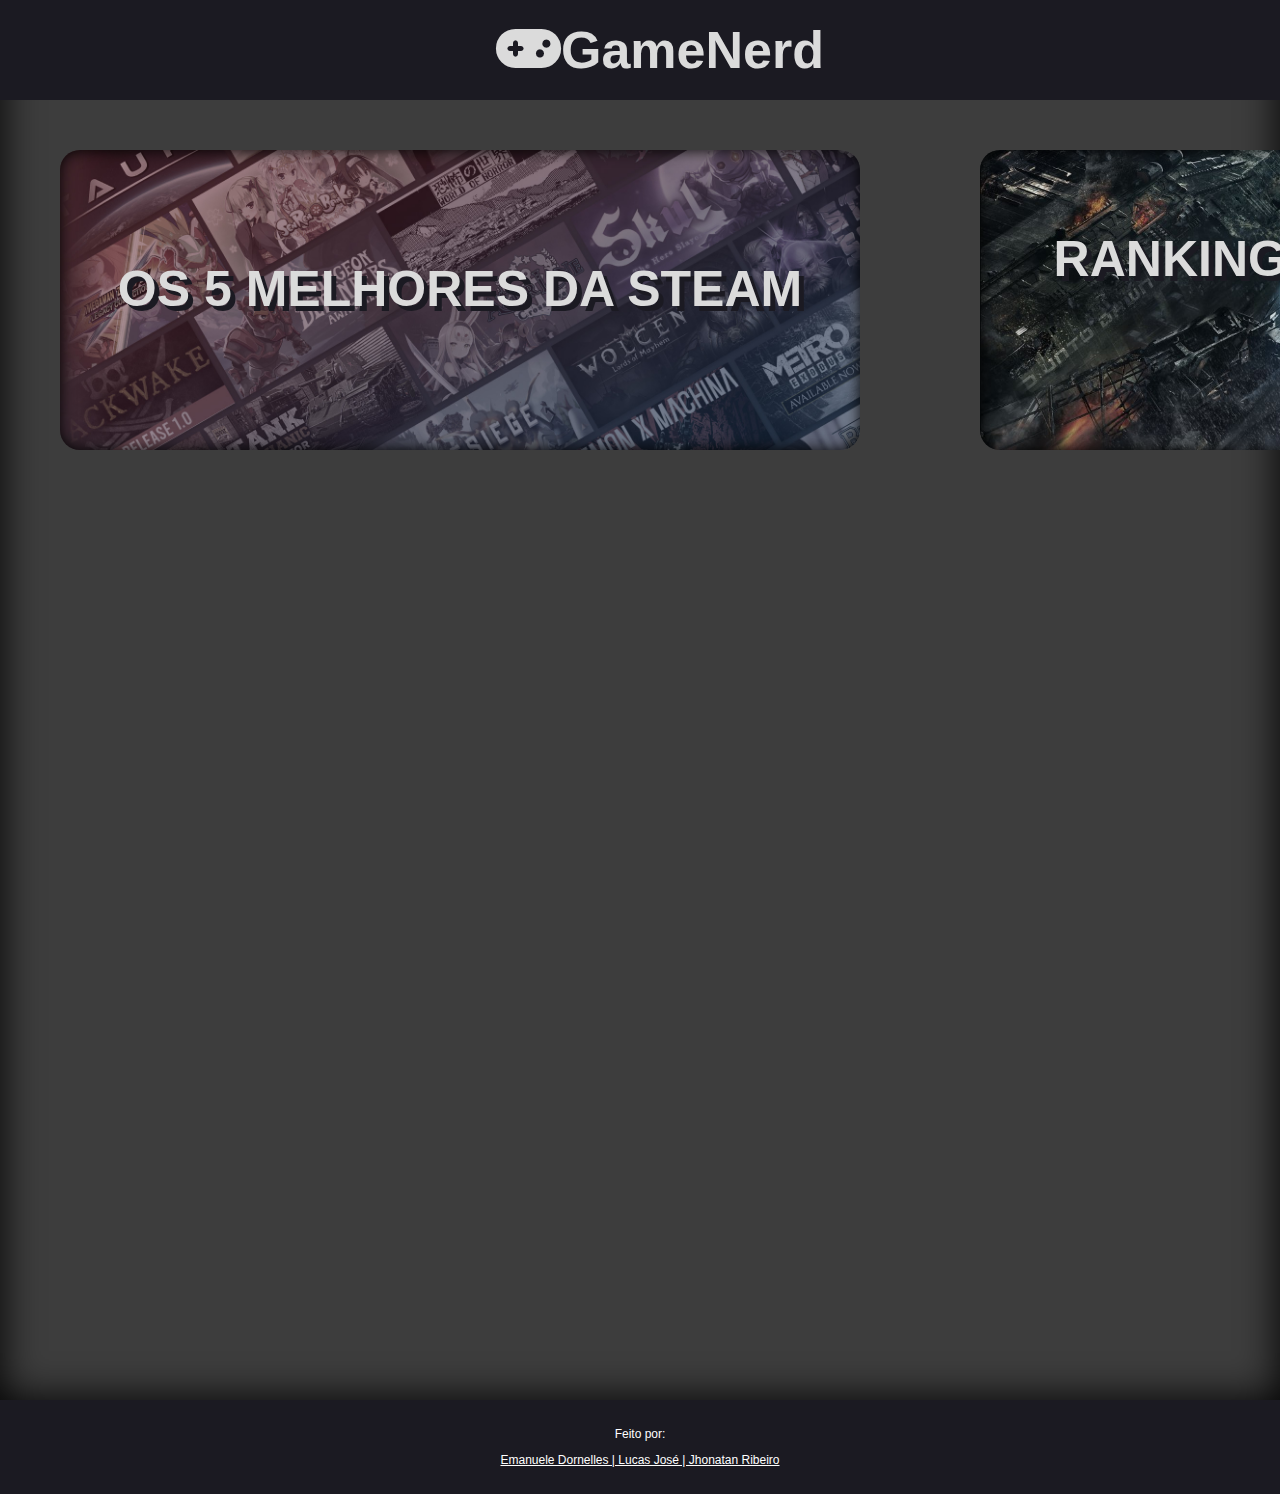
==== index.html @ 5c6a3a7e "chore: add gnome" ====
<!DOCTYPE html>
<html lang="en">

<head>
    <meta charset="UTF-8">
    <link rel="stylesheet" href="https://cdnjs.cloudflare.com/ajax/libs/font-awesome/6.2.0/css/all.css">
    </link>
    <meta name="viewport" content="width=device-width, initial-scale=1.0">
    <title>Gamenerd</title>
    <style>
        body {
            font-family: Arial, sans-serif;
            margin: 0;
            padding: 0;

        }

        html,
        body {
            max-width: 100%;
            overflow-x: hidden;
        }

        .haloselect {
            transition: 0.2s all ease-in-out;
        }

        .haloselect:hover {
            transform: scale(1.04);

        }

        .steamselect {
            transition: 0.2s all ease-in-out;
        }

        .steamselect:hover {
            transform: scale(1.04);

        }

        header {
            background-color: #1b1a22;
            color: #dbdbdb;
            text-align: center;
            height: 60px;
            padding: 20px;
            font-family: Impact, Haettenschweiler, 'Arial Narrow Bold', sans-serif;
            text-justify: auto;
            font-size: 26px;
            position: fixed;
            width: 100%;
            z-index: 1000;
        }


        .footer {
            background-color: #1b1a22;
            color: #fff;
            text-align: center;
            padding: 15px;
            text-justify: auto;
            font-size: 12px;
        }

        .background {
            padding-top: 100px;
            height: 1300px;
            background-color: #3d3d3d;
            box-shadow: inset 0 0 40px #000;
        }
    </style>
</head>
<header>

    <div class="home" style="width: fit-content; margin: 0 auto;">
        <a href="index.html" style="text-decoration: none;">
            <h1 style="margin: 0%; margin-right: 0px; color: #dbdbdb;"><i class="fa-solid fa-gamepad"
                    style="color: #dbdbdb;"></i>GameNerd</h1>
        </a>

    </div>

</header>

<body>
    <div class="background">
        <div style="display: flex;">
            <a href="steambest.html" style="text-decoration: none;">
                <div class="steamselect"
                    style="margin: 60px; margin-top: 50px; height: 300px; width: 800px;background-image: url(images/steam-background-home.jpg); background-size: cover; border-radius: 20px; box-shadow: inset 0 0 15px #000000;">
                    <h1
                        style="color:#dbdbdb; position: relative; padding: 50px; text-shadow: 5px  5px  #1b1a22; text-align: center; font-size: 50px; top: 20%;">
                        OS 5 MELHORES DA STEAM</h1>
                </div>
            </a>

            <a href="haloranking.html" style="text-decoration: none;">
                <div class="haloselect"
                    style="margin: 60px; margin-top: 50px; height: 300px; width: 800px;background-image: url(images/halo-background.jpg); background-size: cover; border-radius: 20px; box-shadow: inset 0 0 15px #000000;">
                    <h1
                        style="color:#dbdbdb; position: relative; padding: 50px; text-shadow: 5px  5px  #1b1a22; text-align: center; font-size: 50px; top: 10%;">
                        RANKING DOS MELHORES HALOS</h1>
                </div>
            </a>
        </div>

    </div>

</body>

<div class="footer">
    <p style="color: #fff;">Feito por:</p>
    <a href="https://www.youtube.com/watch?v=dQw4w9WgXcQ" target="_blank" style="text-decoration: underline #fff">
        <p style="color: #fff;">Emanuele Dornelles | Lucas José | Jhonatan Ribeiro</p>
    </a>
</div>
<!-- You got gnomed
⣿⣿⣿⣿⣿⠟⠉⠁⠄⠄⠄⠈⠙⠿⣿⣿⣿⣿⣿⣿⣿⣿⣿⣿
⣿⣿⣿⣿⠏⠄⠄⠄⠄⠄⠄⠄⠄⠄⠸⢿⣿⣿⣿⣿⣿⣿⣿⣿
⣿⣿⣿⣏⠄⡠⡤⡤⡤⡤⡤⡤⡠⡤⡤⣸⣿⣿⣿⣿⣿⣿⣿⣿
⣿⣿⣿⣗⢝⢮⢯⡺⣕⢡⡑⡕⡍⣘⢮⢿⣿⣿⣿⣿⣿⣿⣿⣿
⣿⣿⣿⣿⡧⣝⢮⡪⡪⡪⡎⡎⡮⡲⣱⣻⣿⣿⣿⣿⣿⣿⣿⣿
⣿⣿⣿⠟⠁⢸⡳⡽⣝⢝⢌⢣⢃⡯⣗⢿⣿⣿⣿⣿⣿⣿⣿⣿
⣿⠟⠁⠄⠄⠄⠹⡽⣺⢽⢽⢵⣻⢮⢯⠟⠿⠿⢿⣿⣿⣿⣿⣿
⡟⢀⠄⠄⠄⠄⠄⠙⠽⠽⡽⣽⣺⢽⠝⠄⠄⢰⢸⢝⠽⣙⢝⢿
⡄⢸⢹⢸⢱⢘⠄⠄⠄⠄⠄⠈⠄⠄⠄⣀⠄⠄⣵⣧⣫⣶⣜⣾
⣧⣬⣺⠸⡒⠬⡨⠄⠄⠄⠄⠄⠄⠄⣰⣿⣿⣿⣿⣿⣷⣽⣿⣿
⣿⣿⣿⣷⠡⠑⠂⠄⠄⠄⠄⠄⠄⠄⣿⣿⣿⣿⣿⣿⣿⣿⣿⣿
⣿⣿⣿⣿⣄⠠⢀⢀⢀⡀⡀⠠⢀⢲⣿⣿⣿⣿⣿⣿⣿⣿⣿⣿
⣿⣿⣿⣿⣿⢐⢀⠂⢄⠇⠠⠈⠄⣿⣿⣿⣿⣿⣿⣿⣿⣿⣿⣿
⣿⣿⣿⣿⣧⠄⠠⠈⢈⡄⠄⢁⢀⣾⣿⣿⣿⣿⣿⣿⣿⣿⣿⣿
⣿⣿⣿⣿⣿⡀⠠⠐⣼⠇⠄⡀⠸⣿⣿⣿⣿⣿⣿⣿⣿⣿⣿⣿
⣿⣿⣿⣿⣯⠄⠄⡀⠈⠂⣀⠄⢀⠄⠈⣿⣿⣿⣿⣿⣿⣿⣿⣿
⣿⣿⣿⣿⣿⣶⣄⣀⠐⢀⣸⣷⣶⣶⣶⣿⣿⣿⣿⣿⣿⣿⣿⣿
-->
</html>
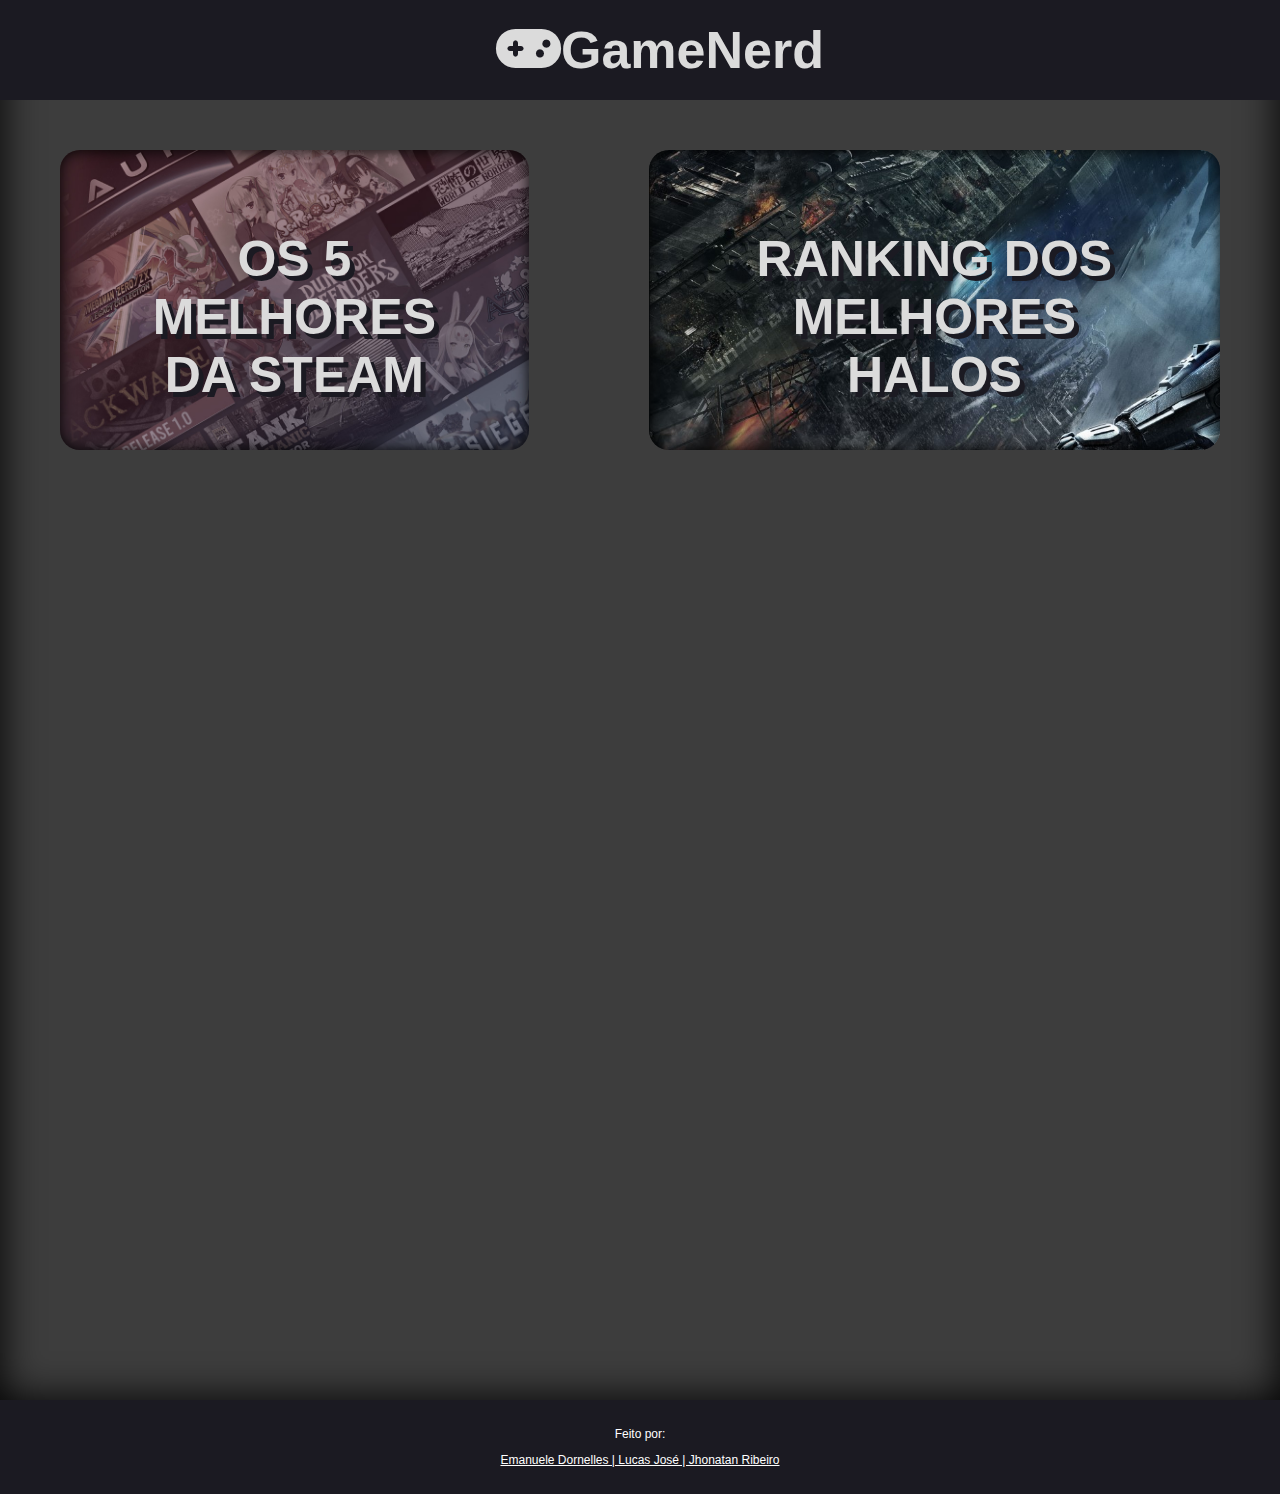
==== commit 37ea7f34: "fix: home responsivity" ====
--- a/index.html
+++ b/index.html
@@ -88,18 +88,18 @@
         <div style="display: flex;">
             <a href="steambest.html" style="text-decoration: none;">
                 <div class="steamselect"
-                    style="margin: 60px; margin-top: 50px; height: 300px; width: 800px;background-image: url(images/steam-background-home.jpg); background-size: cover; border-radius: 20px; box-shadow: inset 0 0 15px #000000;">
+                    style="margin: 60px; margin-top: 50px; height: 300px; width: fit-content; background-image: url(images/steam-background-home.jpg); background-size: cover; border-radius: 20px; box-shadow: inset 0 0 15px #000000;">
                     <h1
-                        style="color:#dbdbdb; position: relative; padding: 50px; text-shadow: 5px  5px  #1b1a22; text-align: center; font-size: 50px; top: 20%;">
+                        style="color:#dbdbdb; position: relative; padding: 50px; text-shadow: 5px  5px  #1b1a22; text-align: center; font-size: 50px; top: 10%; width: fit-content;">
                         OS 5 MELHORES DA STEAM</h1>
                 </div>
             </a>
 
             <a href="haloranking.html" style="text-decoration: none;">
                 <div class="haloselect"
-                    style="margin: 60px; margin-top: 50px; height: 300px; width: 800px;background-image: url(images/halo-background.jpg); background-size: cover; border-radius: 20px; box-shadow: inset 0 0 15px #000000;">
+                    style="margin: 60px; margin-top: 50px; height: 300px; width: fit-content; background-image: url(images/halo-background.jpg); background-size: cover; border-radius: 20px; box-shadow: inset 0 0 15px #000000;">
                     <h1
-                        style="color:#dbdbdb; position: relative; padding: 50px; text-shadow: 5px  5px  #1b1a22; text-align: center; font-size: 50px; top: 10%;">
+                        style="color:#dbdbdb; position: relative; padding: 50px; text-shadow: 5px  5px  #1b1a22; text-align: center; font-size: 50px; top: 10%; width: fit-content;">
                         RANKING DOS MELHORES HALOS</h1>
                 </div>
             </a>
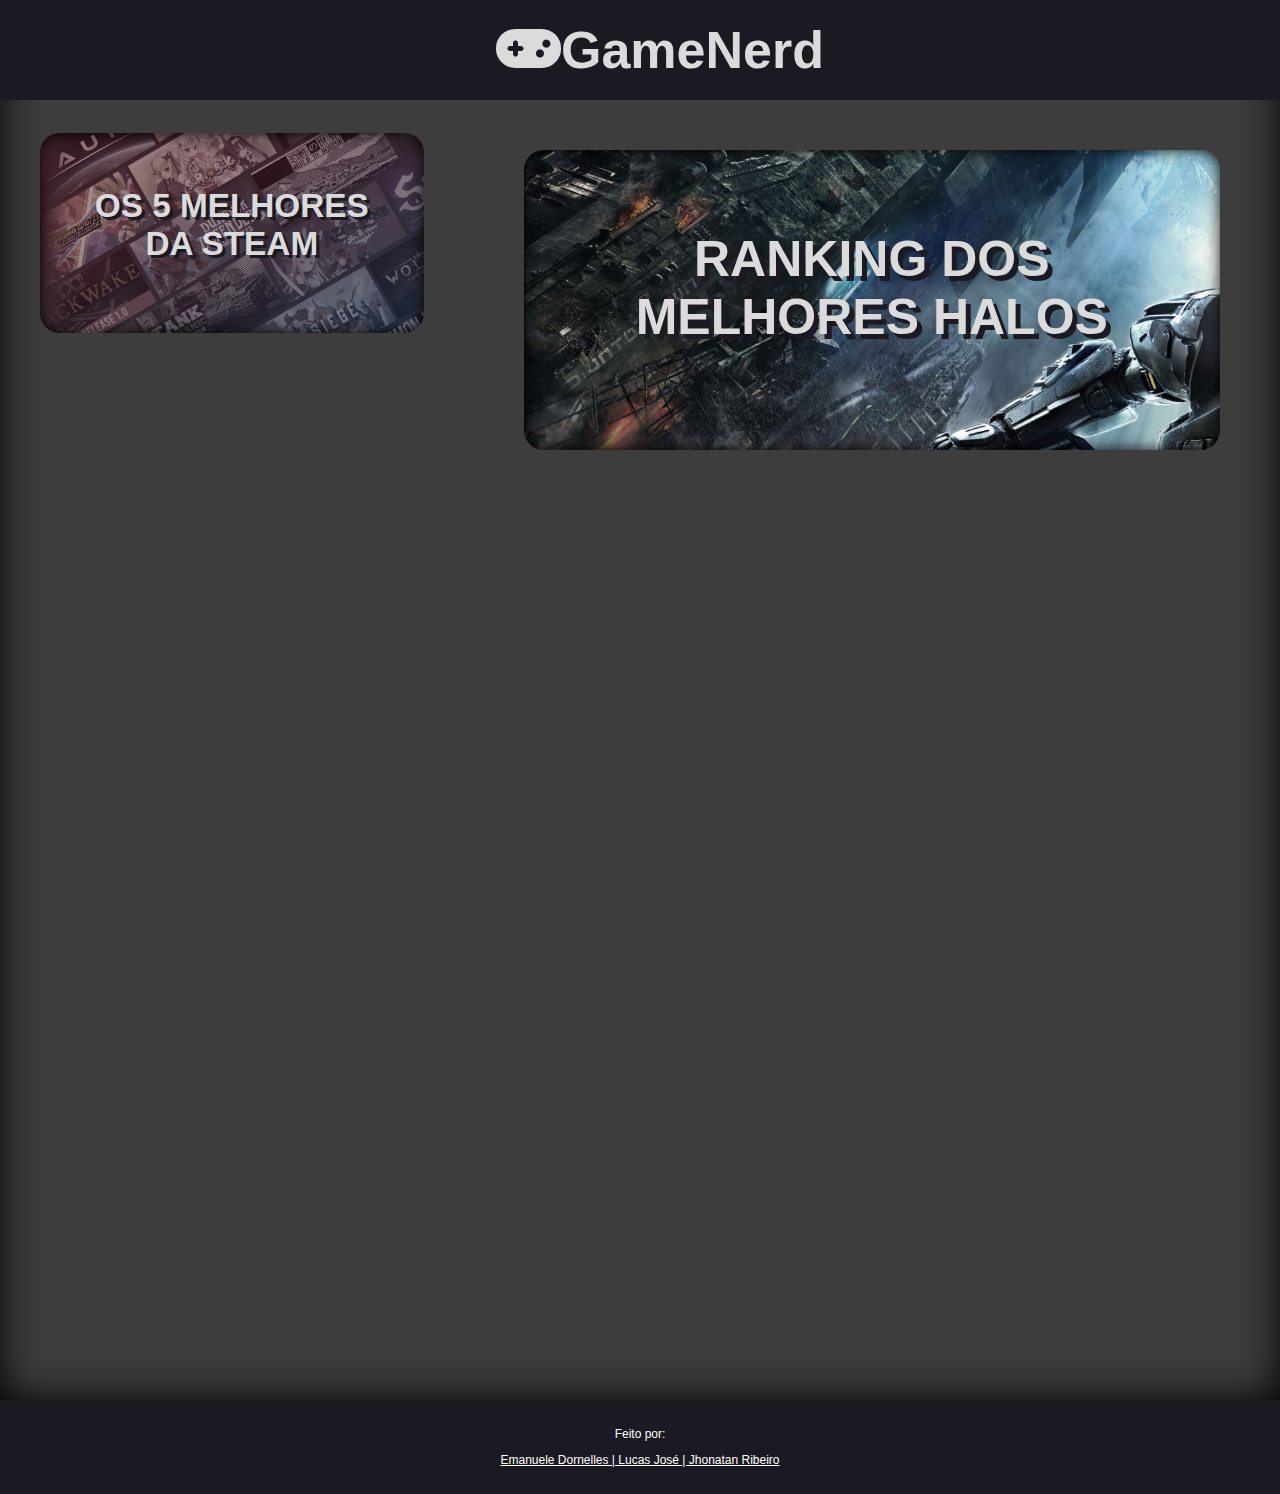
==== commit b3c30969: "fix: remove white border" ====
--- a/index.html
+++ b/index.html
@@ -5,77 +5,16 @@
     <meta charset="UTF-8">
     <link rel="stylesheet" href="https://cdnjs.cloudflare.com/ajax/libs/font-awesome/6.2.0/css/all.css">
     </link>
+    <link rel="stylesheet" href="styles/index.css">
     <meta name="viewport" content="width=device-width, initial-scale=1.0">
     <title>Gamenerd</title>
-    <style>
-        body {
-            font-family: Arial, sans-serif;
-            margin: 0;
-            padding: 0;
 
-        }
-
-        html,
-        body {
-            max-width: 100%;
-            overflow-x: hidden;
-        }
-
-        .haloselect {
-            transition: 0.2s all ease-in-out;
-        }
-
-        .haloselect:hover {
-            transform: scale(1.04);
-
-        }
-
-        .steamselect {
-            transition: 0.2s all ease-in-out;
-        }
-
-        .steamselect:hover {
-            transform: scale(1.04);
-
-        }
-
-        header {
-            background-color: #1b1a22;
-            color: #dbdbdb;
-            text-align: center;
-            height: 60px;
-            padding: 20px;
-            font-family: Impact, Haettenschweiler, 'Arial Narrow Bold', sans-serif;
-            text-justify: auto;
-            font-size: 26px;
-            position: fixed;
-            width: 100%;
-            z-index: 1000;
-        }
-
-
-        .footer {
-            background-color: #1b1a22;
-            color: #fff;
-            text-align: center;
-            padding: 15px;
-            text-justify: auto;
-            font-size: 12px;
-        }
-
-        .background {
-            padding-top: 100px;
-            height: 1300px;
-            background-color: #3d3d3d;
-            box-shadow: inset 0 0 40px #000;
-        }
-    </style>
 </head>
 <header>
 
     <div class="home" style="width: fit-content; margin: 0 auto;">
         <a href="index.html" style="text-decoration: none;">
-            <h1 style="margin: 0%; margin-right: 0px; color: #dbdbdb;"><i class="fa-solid fa-gamepad"
+            <h1 style="margin: 0%; margin-right: 0%; color: #dbdbdb;"><i class="fa-solid fa-gamepad"
                     style="color: #dbdbdb;"></i>GameNerd</h1>
         </a>
 
@@ -88,9 +27,9 @@
         <div style="display: flex;">
             <a href="steambest.html" style="text-decoration: none;">
                 <div class="steamselect"
-                    style="margin: 60px; margin-top: 50px; height: 300px; width: fit-content; background-image: url(images/steam-background-home.jpg); background-size: cover; border-radius: 20px; box-shadow: inset 0 0 15px #000000;">
+                    style="margin: 3.125vw; margin-top: 2.6041666666666665vw; height: 15.625vw; width: fit-content; background-image: url(images/steam-background-home.jpg); background-size: cover; border-radius: 20px; box-shadow: inset 0 0 15px #000000;">
                     <h1
-                        style="color:#dbdbdb; position: relative; padding: 50px; text-shadow: 5px  5px  #1b1a22; text-align: center; font-size: 50px; top: 10%; width: fit-content;">
+                        style="color:#dbdbdb; position: relative; padding: 2.6041666666666665vw; text-shadow:  0.2604166666666667vw   0.2604166666666667vw  #1b1a22; text-align: center; font-size: 2.6041666666666665vw; top: 10%; width: fit-content;">
                         OS 5 MELHORES DA STEAM</h1>
                 </div>
             </a>
@@ -134,4 +73,5 @@
 ⣿⣿⣿⣿⣯⠄⠄⡀⠈⠂⣀⠄⢀⠄⠈⣿⣿⣿⣿⣿⣿⣿⣿⣿
 ⣿⣿⣿⣿⣿⣶⣄⣀⠐⢀⣸⣷⣶⣶⣶⣿⣿⣿⣿⣿⣿⣿⣿⣿
 -->
+
 </html>--- a/styles/index.css
+++ b/styles/index.css
@@ -0,0 +1,61 @@
+body {
+    font-family: Arial, sans-serif;
+    margin: 0;
+    padding: 0;
+
+}
+
+html,
+body {
+    max-width: 100%;
+    overflow-x: hidden;
+}
+
+.haloselect {
+    transition: 0.2s all ease-in-out;
+}
+
+.haloselect:hover {
+    transform: scale(1.04);
+
+}
+
+.steamselect {
+    transition: 0.2s all ease-in-out;
+}
+
+.steamselect:hover {
+    transform: scale(1.04);
+
+}
+
+header {
+    background-color: #1b1a22;
+    color: #dbdbdb;
+    text-align: center;
+    height: 60px;
+    padding: 20px;
+    font-family: Impact, Haettenschweiler, 'Arial Narrow Bold', sans-serif;
+    text-justify: auto;
+    font-size: 26px;
+    position: fixed;
+    width: 100%;
+    z-index: 1000;
+}
+
+
+.footer {
+    background-color: #1b1a22;
+    color: #fff;
+    text-align: center;
+    padding: 15px;
+    text-justify: auto;
+    font-size: 12px;
+}
+
+.background {
+    padding-top: 100px;
+    height: 1300px;
+    background-color: #3d3d3d;
+    box-shadow: inset 0 0 40px #000;
+}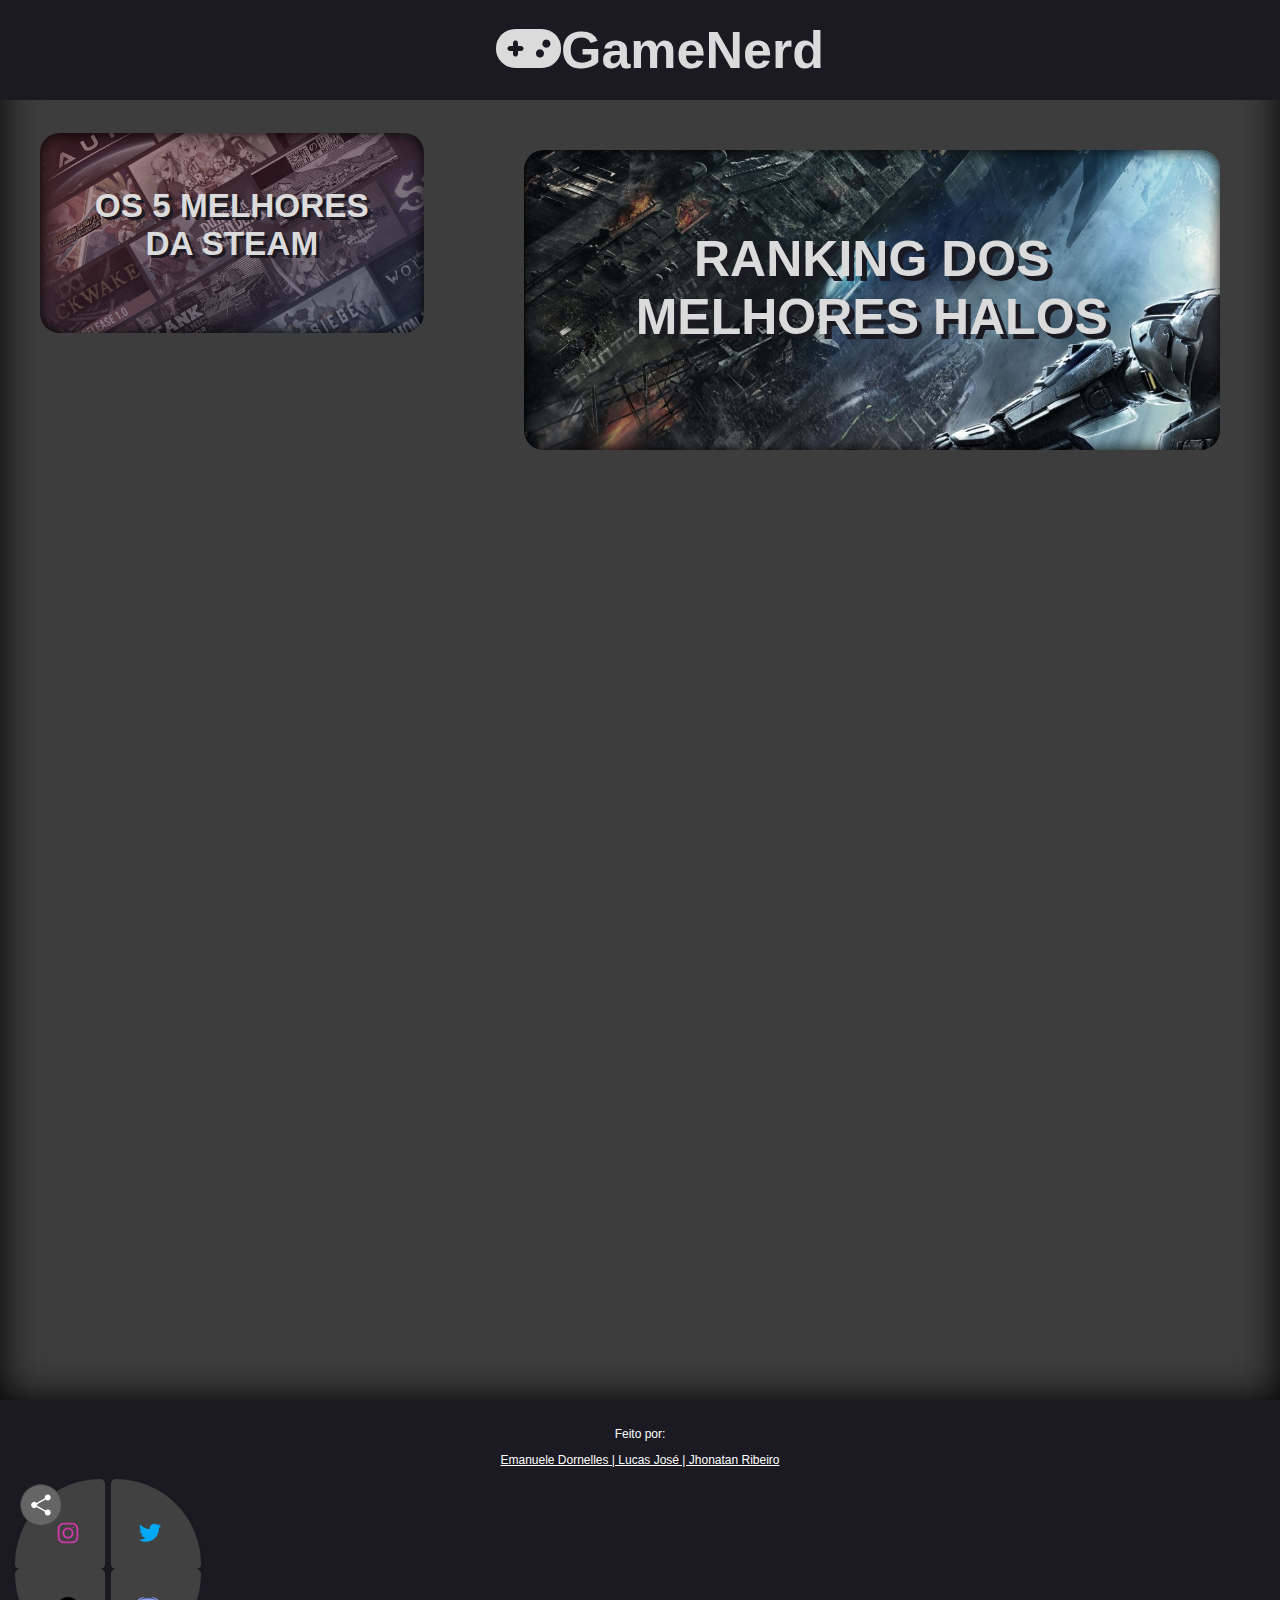
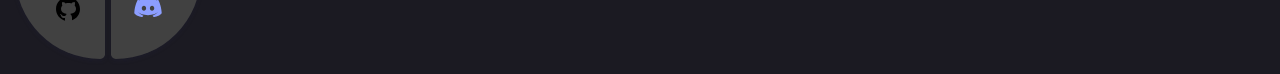
==== commit 01f2a260: "feat:add share button" ====
--- a/index.html
+++ b/index.html
@@ -53,6 +53,54 @@
     <a href="https://www.youtube.com/watch?v=dQw4w9WgXcQ" target="_blank" style="text-decoration: underline #fff">
         <p style="color: #fff;">Emanuele Dornelles | Lucas José | Jhonatan Ribeiro</p>
     </a>
+    <div class="share-btn">
+        <svg xmlns="http://www.w3.org/2000/svg" viewBox="0 0 24 24" width="30px" height="30px" fill="currentColor"
+          class="w-6 h-6">
+          <path fill-rule="evenodd"
+            d="M15.75 4.5a3 3 0 11.825 2.066l-8.421 4.679a3.002 3.002 0 010 1.51l8.421 4.679a3 3 0 11-.729 1.31l-8.421-4.678a3 3 0 110-4.132l8.421-4.679a3 3 0 01-.096-.755z"
+            clip-rule="evenodd" />
+        </svg>
+      </div>
+      <div class="up">
+        <button data-toggle1="false" class="card1">
+          <svg xmlns="http://www.w3.org/2000/svg" xmlns:xlink="http://www.w3.org/1999/xlink" viewBox="0,0,256,256"
+            width="30px" height="30px" fill-rule="nonzero" class="instagram">
+            <g fill-rule="nonzero" stroke="none" stroke-width="1" stroke-linecap="butt" stroke-linejoin="miter"
+              stroke-miterlimit="10" stroke-dasharray="" stroke-dashoffset="0" font-family="none" font-weight="none"
+              font-size="none" text-anchor="none" style="mix-blend-mode: normal">
+              <g transform="scale(8,8)">
+                <path
+                  d="M11.46875,5c-3.55078,0 -6.46875,2.91406 -6.46875,6.46875v9.0625c0,3.55078 2.91406,6.46875 6.46875,6.46875h9.0625c3.55078,0 6.46875,-2.91406 6.46875,-6.46875v-9.0625c0,-3.55078 -2.91406,-6.46875 -6.46875,-6.46875zM11.46875,7h9.0625c2.47266,0 4.46875,1.99609 4.46875,4.46875v9.0625c0,2.47266 -1.99609,4.46875 -4.46875,4.46875h-9.0625c-2.47266,0 -4.46875,-1.99609 -4.46875,-4.46875v-9.0625c0,-2.47266 1.99609,-4.46875 4.46875,-4.46875zM21.90625,9.1875c-0.50391,0 -0.90625,0.40234 -0.90625,0.90625c0,0.50391 0.40234,0.90625 0.90625,0.90625c0.50391,0 0.90625,-0.40234 0.90625,-0.90625c0,-0.50391 -0.40234,-0.90625 -0.90625,-0.90625zM16,10c-3.30078,0 -6,2.69922 -6,6c0,3.30078 2.69922,6 6,6c3.30078,0 6,-2.69922 6,-6c0,-3.30078 -2.69922,-6 -6,-6zM16,12c2.22266,0 4,1.77734 4,4c0,2.22266 -1.77734,4 -4,4c-2.22266,0 -4,-1.77734 -4,-4c0,-2.22266 1.77734,-4 4,-4z">
+                </path>
+              </g>
+            </g>
+          </svg>
+        </button>
+        <button data-toggle2="false" class="card2">
+          <svg xmlns="http://www.w3.org/2000/svg" viewBox="0 0 48 48" width="30px" height="30px" class="twitter">
+            <path
+              d="M42,12.429c-1.323,0.586-2.746,0.977-4.247,1.162c1.526-0.906,2.7-2.351,3.251-4.058c-1.428,0.837-3.01,1.452-4.693,1.776C34.967,9.884,33.05,9,30.926,9c-4.08,0-7.387,3.278-7.387,7.32c0,0.572,0.067,1.129,0.193,1.67c-6.138-0.308-11.582-3.226-15.224-7.654c-0.64,1.082-1,2.349-1,3.686c0,2.541,1.301,4.778,3.285,6.096c-1.211-0.037-2.351-0.374-3.349-0.914c0,0.022,0,0.055,0,0.086c0,3.551,2.547,6.508,5.923,7.181c-0.617,0.169-1.269,0.263-1.941,0.263c-0.477,0-0.942-0.054-1.392-0.135c0.94,2.902,3.667,5.023,6.898,5.086c-2.528,1.96-5.712,3.134-9.174,3.134c-0.598,0-1.183-0.034-1.761-0.104C9.268,36.786,13.152,38,17.321,38c13.585,0,21.017-11.156,21.017-20.834c0-0.317-0.01-0.633-0.025-0.945C39.763,15.197,41.013,13.905,42,12.429">
+            </path>
+          </svg>
+        </button>
+      </div>
+      <div class="down">
+        <button data-toggle3="false" class="card3">
+          <svg xmlns="http://www.w3.org/2000/svg" viewBox="0 0 30 30" width="30px" height="30px" class="github">
+            <path
+              d="M15,3C8.373,3,3,8.373,3,15c0,5.623,3.872,10.328,9.092,11.63C12.036,26.468,12,26.28,12,26.047v-2.051 c-0.487,0-1.303,0-1.508,0c-0.821,0-1.551-0.353-1.905-1.009c-0.393-0.729-0.461-1.844-1.435-2.526 c-0.289-0.227-0.069-0.486,0.264-0.451c0.615,0.174,1.125,0.596,1.605,1.222c0.478,0.627,0.703,0.769,1.596,0.769 c0.433,0,1.081-0.025,1.691-0.121c0.328-0.833,0.895-1.6,1.588-1.962c-3.996-0.411-5.903-2.399-5.903-5.098 c0-1.162,0.495-2.286,1.336-3.233C9.053,10.647,8.706,8.73,9.435,8c1.798,0,2.885,1.166,3.146,1.481C13.477,9.174,14.461,9,15.495,9 c1.036,0,2.024,0.174,2.922,0.483C18.675,9.17,19.763,8,21.565,8c0.732,0.731,0.381,2.656,0.102,3.594 c0.836,0.945,1.328,2.066,1.328,3.226c0,2.697-1.904,4.684-5.894,5.097C18.199,20.49,19,22.1,19,23.313v2.734 c0,0.104-0.023,0.179-0.035,0.268C23.641,24.676,27,20.236,27,15C27,8.373,21.627,3,15,3z">
+            </path>
+          </svg>
+        </button>
+        <button data-toggle4="false" class="card4">
+          <svg height="30px" width="30px" viewBox="0 0 48 48" xmlns="http://www.w3.org/2000/svg" class="discord">
+            <path
+              d="M40,12c0,0-4.585-3.588-10-4l-0.488,0.976C34.408,10.174,36.654,11.891,39,14c-4.045-2.065-8.039-4-15-4s-10.955,1.935-15,4c2.346-2.109,5.018-4.015,9.488-5.024L18,8c-5.681,0.537-10,4-10,4s-5.121,7.425-6,22c5.162,5.953,13,6,13,6l1.639-2.185C13.857,36.848,10.715,35.121,8,32c3.238,2.45,8.125,5,16,5s12.762-2.55,16-5c-2.715,3.121-5.857,4.848-8.639,5.815L33,40c0,0,7.838-0.047,13-6C45.121,19.425,40,12,40,12z M17.5,30c-1.933,0-3.5-1.791-3.5-4c0-2.209,1.567-4,3.5-4s3.5,1.791,3.5,4C21,28.209,19.433,30,17.5,30z M30.5,30c-1.933,0-3.5-1.791-3.5-4c0-2.209,1.567-4,3.5-4s3.5,1.791,3.5,4C34,28.209,32.433,30,30.5,30z">
+            </path>
+          </svg>
+        </button>
+      </div>
+    </div>
 </div>
 <!-- You got gnomed
 ⣿⣿⣿⣿⣿⠟⠉⠁⠄⠄⠄⠈⠙⠿⣿⣿⣿⣿⣿⣿⣿⣿⣿⣿
@@ -73,5 +121,27 @@
 ⣿⣿⣿⣿⣯⠄⠄⡀⠈⠂⣀⠄⢀⠄⠈⣿⣿⣿⣿⣿⣿⣿⣿⣿
 ⣿⣿⣿⣿⣿⣶⣄⣀⠐⢀⣸⣷⣶⣶⣶⣿⣿⣿⣿⣿⣿⣿⣿⣿
 -->
+<script>
+    const shareBtn = document.querySelector(".share-btn");
+    const card1 = document.querySelector(".card1");
+    const card2 = document.querySelector(".card2");
+    const card3 = document.querySelector(".card3");
+    const card4 = document.querySelector(".card4");
 
+    shareBtn.addEventListener("click", () => {
+      if (card1.getAttribute("data-toggle1") === "true") {
+        card1.setAttribute("data-toggle1", false);
+        card2.setAttribute("data-toggle2", false);
+        card3.setAttribute("data-toggle3", false);
+        card4.setAttribute("data-toggle4", false);
+      } else if (card1.getAttribute("data-toggle1") === "false") {
+        card1.setAttribute("data-toggle1", true);
+        card2.setAttribute("data-toggle2", true);
+        card3.setAttribute("data-toggle3", true);
+        card4.setAttribute("data-toggle4", true);
+      }
+    });
+
+  </script>
+</body>
 </html>--- a/styles/index.css
+++ b/styles/index.css
@@ -58,4 +58,229 @@
     height: 1300px;
     background-color: #3d3d3d;
     box-shadow: inset 0 0 40px #000;
+}
+
+.main {
+    display: flex;
+    flex-direction: column;
+    align-items: center;
+    justify-content: center;
+    gap: 0.5em;
+}
+
+.share-btn {
+    position: absolute;
+    display: flex;
+    cursor: pointer;
+    align-items: center;
+    background-color: #656565;
+    border: 1px solid rgb(65, 65, 65);
+    border-radius: 50%;
+    transition: .2s ease-in-out;
+    scale: .8;
+    padding: 10px;
+    width: 30px;
+    height: 30px;
+    z-index: 10;
+}
+
+.share-btn:hover {
+    background: #f1f1f1;
+    scale: .9;
+}
+
+.up {
+    display: flex;
+    flex-direction: row;
+    gap: 0.5em;
+}
+
+.down {
+    display: flex;
+    flex-direction: row;
+    gap: 0.5em;
+}
+
+.card1 {
+    width: 90px;
+    height: 90px;
+    outline: none;
+    border: none;
+    background: rgb(65, 65, 65);
+    border-radius: 90px 5px 5px 5px;
+    box-shadow: rgba(50, 50, 93, 0.25) 0px 2px 5px -1px, rgba(0, 0, 0, 0.3) 0px 1px 3px -1px;
+    transition: 300ms cubic-bezier(0.73, -0.18, 0.02, 1.46);
+}
+
+.card1[data-toggle1="true"] {
+    transform: translateY(50px) translateX(60px) scale(0);
+}
+
+.card2[data-toggle2="true"] {
+    transform: translateY(50px) translateX(-60px) scale(0);
+}
+
+.card3[data-toggle3="true"] {
+    transform: translateY(-50px) translateX(60px) scale(0);
+}
+
+.card4[data-toggle4="true"] {
+    transform: translateY(-50px) translateX(-60px) scale(0);
+}
+
+.instagram {
+    margin-top: 1.5em;
+    margin-left: 1.2em;
+    fill: #cc39a4;
+}
+
+.card2 {
+    width: 90px;
+    height: 90px;
+    outline: none;
+    border: none;
+    background: rgb(65, 65, 65);
+    border-radius: 5px 90px 5px 5px;
+    box-shadow: rgba(50, 50, 93, 0.25) 0px 2px 5px -1px, rgba(0, 0, 0, 0.3) 0px 1px 3px -1px;
+    transition: 300ms cubic-bezier(0.76, -0.19, 0.15, 1.17);
+
+}
+
+.twitter {
+    margin-top: 1.5em;
+    margin-left: -.9em;
+    fill: #03A9F4;
+}
+
+.card3 {
+    width: 90px;
+    height: 90px;
+    outline: none;
+    border: none;
+    background: rgb(65, 65, 65);
+    border-radius:
+        5px 5px 5px 90px;
+    box-shadow:
+        rgba(50, 50, 93, 0.25) 0px 2px 5px -1px,
+        rgba(0, 0, 0, 0.3) 0px 1px 3px -1px;
+    transition: 300ms cubic-bezier(0.72,
+            -0.26, 0.02, 1.46);
+}
+
+.github {
+    margin-top: -.6em;
+    margin-left: 1.2em;
+}
+
+.card4 {
+    width: 90px;
+    height: 90px;
+    outline: none;
+    border: none;
+    background: rgb(65, 65, 65);
+    border-radius: 5px 5px 90px 5px;
+    box-shadow: rgba(50, 50, 93, 0.25) 0px 2px 5px -1px, rgba(0, 0, 0, 0.3) 0px 1px 3px -1px;
+    transition: 300ms cubic-bezier(1, -0.31, 0.02, 1.46);
+
+}
+
+.discord {
+    margin-top: -.9em;
+    margin-left: -1.2em;
+    fill: #8c9eff;
+}
+
+.card1:hover {
+    cursor: pointer;
+    scale: 1.1;
+    background-color: #cc39a4;
+}
+
+.card1:hover .instagram {
+    fill: white;
+}
+
+.card2:hover {
+    cursor: pointer;
+    scale: 1.1;
+    background-color: #03A9F4;
+}
+
+.card2:hover .twitter {
+    fill: white;
+}
+
+.card3:hover {
+    cursor: pointer;
+    scale: 1.1;
+    background-color: rgb(39, 39, 39);
+}
+
+.card3:hover .github {
+    fill: white;
+}
+
+.card4:hover {
+    cursor: pointer;
+    scale: 1.1;
+    background-color: #8c9eff;
+}
+
+.card4:hover .discord {
+    fill: white;
+}
+
+
+/* -- YouTube Link Styles -- */
+
+#source-link {
+    top: 60px;
+}
+
+#source-link>i {
+    color: rgb(94, 106, 210);
+}
+
+#yt-link {
+    top: 10px;
+}
+
+#yt-link>i {
+    color: rgb(219, 31, 106);
+
+}
+
+.meta-link {
+    align-items: center;
+    backdrop-filter: blur(3px);
+    background-color: rgba(255, 255, 255, 0.05);
+    border: 1px solid rgba(255, 255, 255, 0.1);
+    border-radius: 6px;
+    box-shadow: 2px 2px 2px rgba(0, 0, 0, 0.1);
+    cursor: pointer;
+    display: inline-flex;
+    gap: 5px;
+    left: 10px;
+    padding: 10px 20px;
+    position: fixed;
+    text-decoration: none;
+    transition: background-color 600ms, border-color 600ms;
+    z-index: 10000;
+}
+
+.meta-link:hover {
+    background-color: rgba(255, 255, 255, 0.1);
+    border: 1px solid rgba(255, 255, 255, 0.2);
+}
+
+.meta-link>i,
+.meta-link>span {
+    height: 20px;
+    line-height: 20px;
+}
+
+.meta-link>span {
+    color: white;
+    font-family: "Rubik", sans-serif;
+    transition: color 600ms;
 }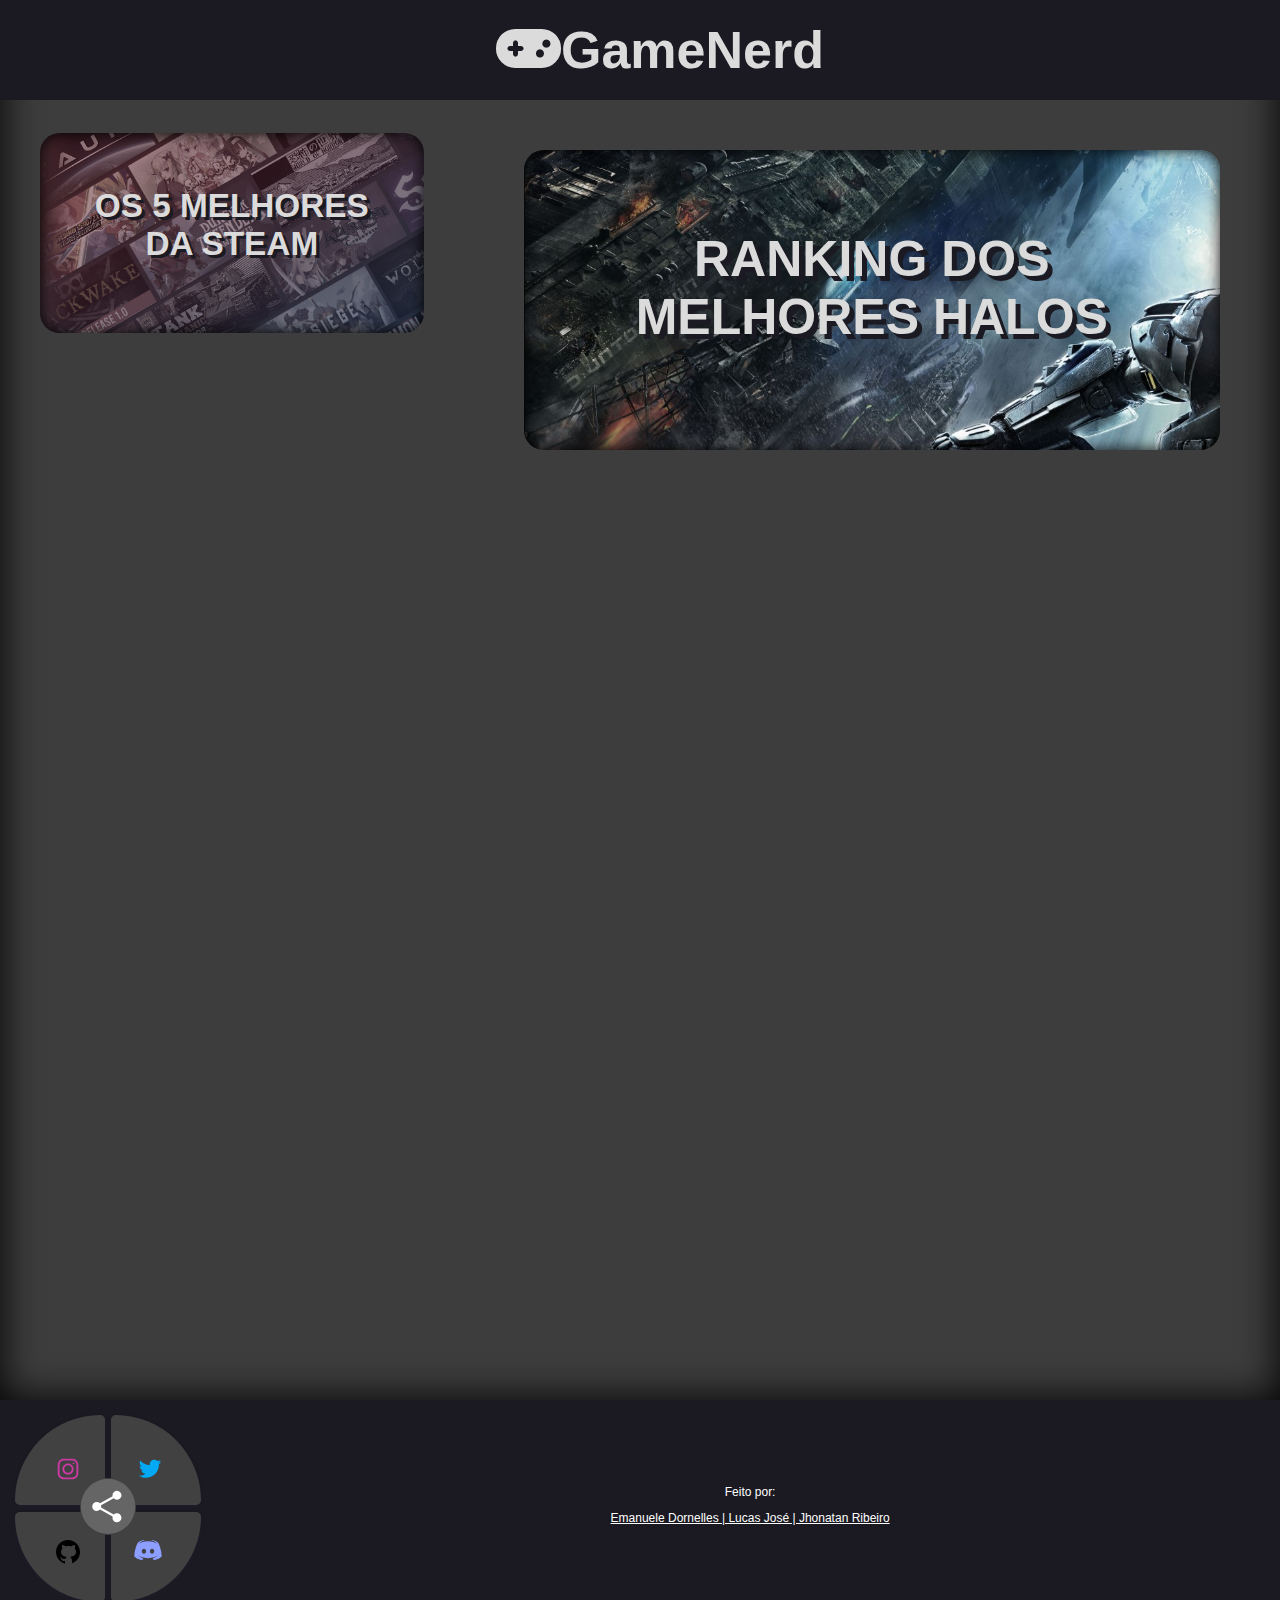
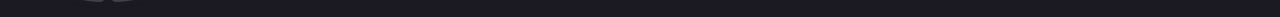
==== commit f302f540: "style: change alignment and add links to cards" ====
--- a/index.html
+++ b/index.html
@@ -48,20 +48,19 @@
 
 </body>
 
-<div class="footer">
-    <p style="color: #fff;">Feito por:</p>
-    <a href="https://www.youtube.com/watch?v=dQw4w9WgXcQ" target="_blank" style="text-decoration: underline #fff">
-        <p style="color: #fff;">Emanuele Dornelles | Lucas José | Jhonatan Ribeiro</p>
-    </a>
-    <div class="share-btn">
-        <svg xmlns="http://www.w3.org/2000/svg" viewBox="0 0 24 24" width="30px" height="30px" fill="currentColor"
+<div class="footer" style="height: fit-content; display: flex; width: 100%;">
+  <div class="share" style="position: relative; width: fit-content; height: fit-content; margin: 0%; padding: 0%;">
+    <div class="share-btn" style="display: flex; margin-left: 31%; margin-top: 30%; height: 26%; width: 26%;">
+        <svg xmlns="http://www.w3.org/2000/svg" viewBox="0 0 24 24" width="45px" height="45px" fill="currentColor"
           class="w-6 h-6">
           <path fill-rule="evenodd"
             d="M15.75 4.5a3 3 0 11.825 2.066l-8.421 4.679a3.002 3.002 0 010 1.51l8.421 4.679a3 3 0 11-.729 1.31l-8.421-4.678a3 3 0 110-4.132l8.421-4.679a3 3 0 01-.096-.755z"
             clip-rule="evenodd" />
         </svg>
       </div>
-      <div class="up">
+
+      <div class="up" style="margin-bottom: 4%;">
+        <a href="https://www.instagram.com/" target="_blank" style="text-decoration: underline #fff;">
         <button data-toggle1="false" class="card1">
           <svg xmlns="http://www.w3.org/2000/svg" xmlns:xlink="http://www.w3.org/1999/xlink" viewBox="0,0,256,256"
             width="30px" height="30px" fill-rule="nonzero" class="instagram">
@@ -76,6 +75,8 @@
             </g>
           </svg>
         </button>
+    </a>
+        <a href="https://twitter.com/" target="_blank" style="text-decoration: underline #fff;">
         <button data-toggle2="false" class="card2">
           <svg xmlns="http://www.w3.org/2000/svg" viewBox="0 0 48 48" width="30px" height="30px" class="twitter">
             <path
@@ -83,8 +84,10 @@
             </path>
           </svg>
         </button>
+    </a>
       </div>
       <div class="down">
+        <a href="https://github.com/" target="_blank" style="text-decoration: underline #fff;">
         <button data-toggle3="false" class="card3">
           <svg xmlns="http://www.w3.org/2000/svg" viewBox="0 0 30 30" width="30px" height="30px" class="github">
             <path
@@ -92,6 +95,8 @@
             </path>
           </svg>
         </button>
+    </a>
+        <a href="https://discord.com/" target="_blank" style="text-decoration: underline #fff;">
         <button data-toggle4="false" class="card4">
           <svg height="30px" width="30px" viewBox="0 0 48 48" xmlns="http://www.w3.org/2000/svg" class="discord">
             <path
@@ -99,8 +104,15 @@
             </path>
           </svg>
         </button>
+    </a>
       </div>
     </div>
+    <div style="position: relative; margin-left: 32%; justify-items: center;">
+    <p style="color: #fff; position: relative; margin-top: 25%;">Feito por:</p>
+    <a href="https://www.youtube.com/watch?v=dQw4w9WgXcQ" target="_blank" style="text-decoration: underline #fff;">
+        <p style="color: #fff;">Emanuele Dornelles | Lucas José | Jhonatan Ribeiro</p>
+    </a>
+  </div>
 </div>
 <!-- You got gnomed
 ⣿⣿⣿⣿⣿⠟⠉⠁⠄⠄⠄⠈⠙⠿⣿⣿⣿⣿⣿⣿⣿⣿⣿⣿
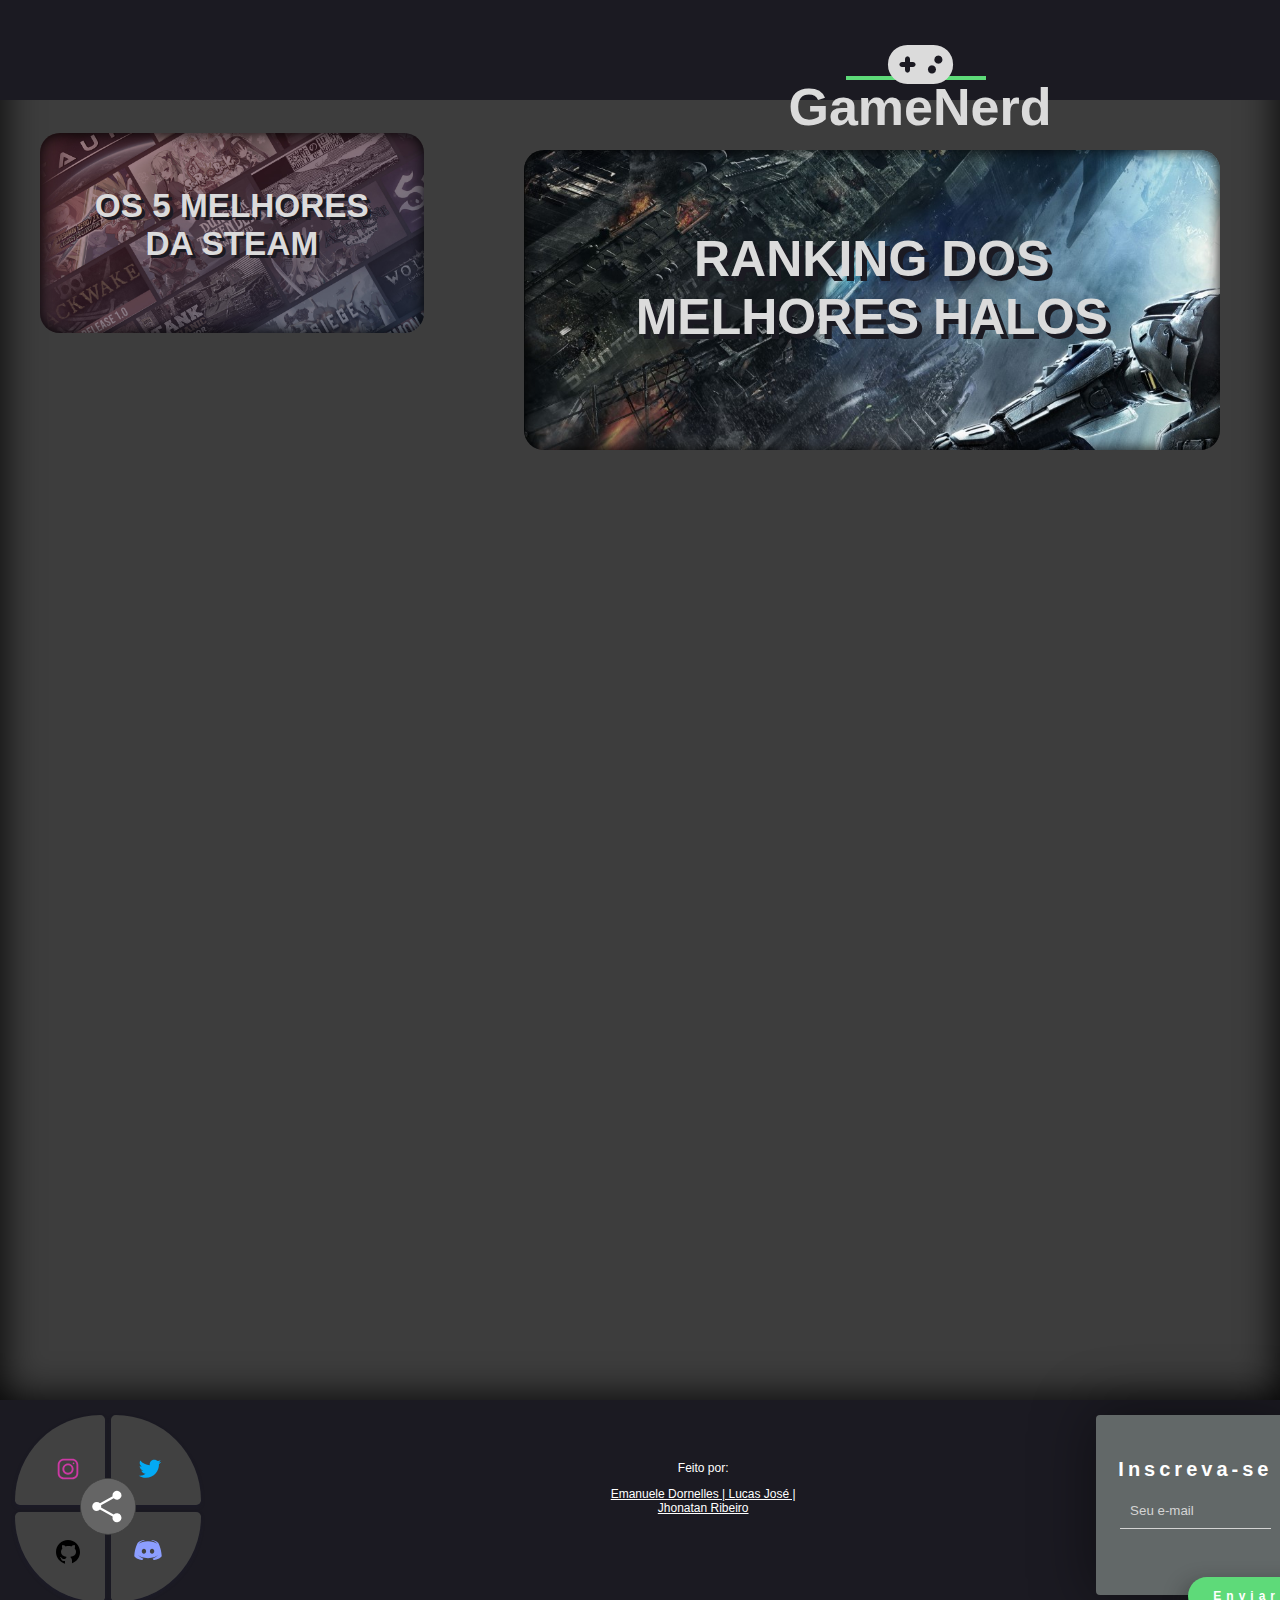
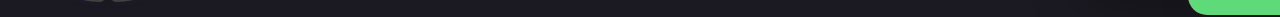
==== commit 06a1b34f: "fit: add new features" ====
--- a/index.html
+++ b/index.html
@@ -12,13 +12,24 @@
 </head>
 <header>
 
-    <div class="home" style="width: fit-content; margin: 0 auto;">
-        <a href="index.html" style="text-decoration: none;">
-            <h1 style="margin: 0%; margin-right: 0%; color: #dbdbdb;"><i class="fa-solid fa-gamepad"
-                    style="color: #dbdbdb;"></i>GameNerd</h1>
-        </a>
+    <div class="home svg-wrapper" style="width: fit-content; margin: 0 auto;">
+        <div class="svg-wrapper">
+        <svg height="60" width="320" xmlns="http://www.w3.org/2000/svg">
+          <rect class="shape" height="60" width="320" />
+        </svg>
+         <div class="text"><a href="index.html" style="text-decoration: none;">
+          <h1 style="margin: 0%; margin-right: 0%; color: #dbdbdb;"><i class="fa-solid fa-gamepad"
+                style="color: #dbdbdb;"></i>GameNerd</h1>
+      </a></div>
+    </div>
+        
+        <div class="container">
+          <input type="text" placeholder="Pesquisar">
+          <div class="search"></div>
+        </div>
+      </div>
+      
 
-    </div>
 
 </header>
 
@@ -113,6 +124,14 @@
         <p style="color: #fff;">Emanuele Dornelles | Lucas José | Jhonatan Ribeiro</p>
     </a>
   </div>
+  
+  <div class="subscribe">
+    <p>Inscreva-se</p>
+    <input placeholder="Seu e-mail" class="subscribe-input" name="email" type="email">
+    <br>
+    <div class="submit-btn">Enviar</div>
+  </div>
+
 </div>
 <!-- You got gnomed
 ⣿⣿⣿⣿⣿⠟⠉⠁⠄⠄⠄⠈⠙⠿⣿⣿⣿⣿⣿⣿⣿⣿⣿⣿
--- a/styles/index.css
+++ b/styles/index.css
@@ -230,9 +230,6 @@
     fill: white;
 }
 
-
-/* -- YouTube Link Styles -- */
-
 #source-link {
     top: 60px;
 }
@@ -283,4 +280,240 @@
     color: white;
     font-family: "Rubik", sans-serif;
     transition: color 600ms;
-}+}
+.container {
+    position: relative;
+    margin-left: 1500px ;
+    top: 0;
+    left: 0;
+    right: 0;
+    bottom: 0;
+    width: 300px;
+    height: 100px;
+    
+  }
+  .container .search {
+    position: absolute;
+    margin: auto;
+    top: 0;
+    right: 0;
+    bottom: 0;
+    left: 0;
+    width: 80px;
+    height: 80px;
+    background: #626868;
+    border-radius: 50%;
+    transition: all 1s;
+    z-index: 4;
+    box-shadow: 0 0 25px 0 rgba(0, 0, 0, 0.4);
+  }
+  .container .search:hover {
+    cursor: pointer;
+  }
+  .container .search::before {
+    content: "";
+    position: absolute;
+    margin: auto;
+    top: 22px;
+    right: 0;
+    bottom: 0;
+    left: 22px;
+    width: 12px;
+    height: 2px;
+    background: #000;
+    transform: rotate(45deg);
+    transition: all 0.5s;
+  }
+  .container .search::after {
+    content: "";
+    position: absolute;
+    margin: auto;
+    top: -5px;
+    right: 0;
+    bottom: 0;
+    left: -5px;
+    width: 25px;
+    height: 25px;
+    border-radius: 50%;
+    border: 2px solid #000;
+    transition: all 0.5s;
+  }
+  .container input {
+    font-family: "Inconsolata", monospace;
+    position: absolute;
+    margin: auto;
+    top: 0;
+    right: 0;
+    bottom: 0;
+    left: 0;
+    width: 50px;
+    height: 50px;
+    outline: none;
+    border: none;
+    background: #626868;
+    color: #ffffff;
+    text-shadow: 0 0 10px #626868;
+    padding: 0 80px 0 20px;
+    border-radius: 30px;
+    box-shadow: 0 0 25px 0 #626868, 0 20px 25px 0 rgba(0, 0, 0, 0.2);
+    transition: all 1s;
+    opacity: 0;
+    z-index: 5;
+    font-weight: bolder;
+    letter-spacing: 0.1em;
+  }
+  .container input:hover {
+    cursor: pointer;
+  }
+  .container input:focus {
+    width: 300px;
+    opacity: 1;
+    cursor: text;
+  }
+  .container input:focus ~ .search {
+    right: -250px;
+    background: #151515;
+    z-index: 6;
+  }
+  .container input:focus ~ .search::before {
+    top: 0;
+    left: 0;
+    width: 25px;
+  }
+  .container input:focus ~ .search::after {
+    top: 0;
+    left: 0;
+    width: 25px;
+    height: 2px;
+    border: none;
+    background: white;
+    border-radius: 0%;
+    transform: rotate(-45deg);
+  }
+  .container input::placeholder {
+    color: #ffffff;
+    opacity: 0.8;
+    font-weight: bolder;
+  }
+  .svg-wrapper {
+    height: 60px;
+     margin: 0 auto;
+    position: relative;
+    top: 50%;
+    transform: translateY(-50%);
+    width: 320px;
+  }
+  
+      .shape {
+        fill: transparent;
+        stroke-dasharray: 140 540;
+        stroke-dashoffset: -474;
+        stroke-width: 8px;
+        stroke: #5eda79;
+      }
+  
+      .text {
+        color: #fff;
+        line-height: 32px;
+        position: relative;
+        top: -48px;
+      }
+      .text:hover {
+        color: #5eda79;
+      }
+  
+  @keyframes draw {
+    0% {
+      stroke-dasharray: 140 540;
+      stroke-dashoffset: -474;
+      stroke-width: 8px;
+    }
+    100% {
+      stroke-dasharray: 760;
+      stroke-dashoffset: 0;
+      stroke-width: 5px;
+    }
+  }
+  
+  .svg-wrapper:hover .shape {
+    -webkit-animation: 0.5s draw linear forwards;
+    animation: 0.5s draw linear forwards;
+  }
+
+  .subscribe {
+    position: relative;
+    height: 140px;
+    width: 240px;
+    padding: 20px;
+    background-color: #626868;
+    border-radius: 4px;
+    color: #ffffff;
+    box-shadow: 0px 0px 60px 5px rgba(0, 0, 0, 0.4);
+    margin-left: 300px;
+  }
+.subscribe ::placeholder{
+    color: #d4d4d4;
+
+}
+  .subscribe:after {
+    position: absolute;
+    content: "";
+    right: -10px;
+    bottom: 18px;
+    width: 0;
+    height: 0;
+    border-left: 0px solid transparent;
+    border-right: 10px solid transparent;
+    border-bottom: 10px solid #ffffff;
+  }
+  
+  .subscribe p {
+    text-align: center;
+    font-size: 20px;
+    font-weight: bold;
+    letter-spacing: 4px;
+    line-height: 28px;
+  }
+  
+  .subscribe input {
+    position: relative;
+    bottom: 30px;
+    border: none;
+    border-bottom: 1px solid #d4d4d4;
+    padding: 10px;
+    width: 82%;
+    background: transparent;
+    transition: all .25s ease;
+    margin-top: 20px;
+  }
+  
+  .subscribe input:focus {
+    outline: none;
+    border-bottom: 1px solid #5eda79;
+    font-family: 'Gill Sans', 'Gill Sans MT', Calibri, 'Trebuchet MS', 'sans-serif';
+  }
+  
+  .subscribe .submit-btn {
+    position: absolute;
+    border-radius: 30px;
+    border-bottom-right-radius: 0;
+    border-top-right-radius: 0;
+    background-color: #5eda79;
+    color: #FFF;
+    padding: 12px 25px;
+    display: inline-block;
+    font-size: 12px;
+    font-weight: bold;
+    letter-spacing: 5px;
+    right: -10px;
+    bottom: -20px;
+    cursor: pointer;
+    transition: all .25s ease;
+    box-shadow: -5px 6px 20px 0px rgba(26, 26, 26, 0.4);
+  }
+  
+  .subscribe .submit-btn:hover {
+    background-color: #408d51;
+    box-shadow: -5px 6px 20px 0px rgba(88, 88, 88, 0.569);
+  }
+  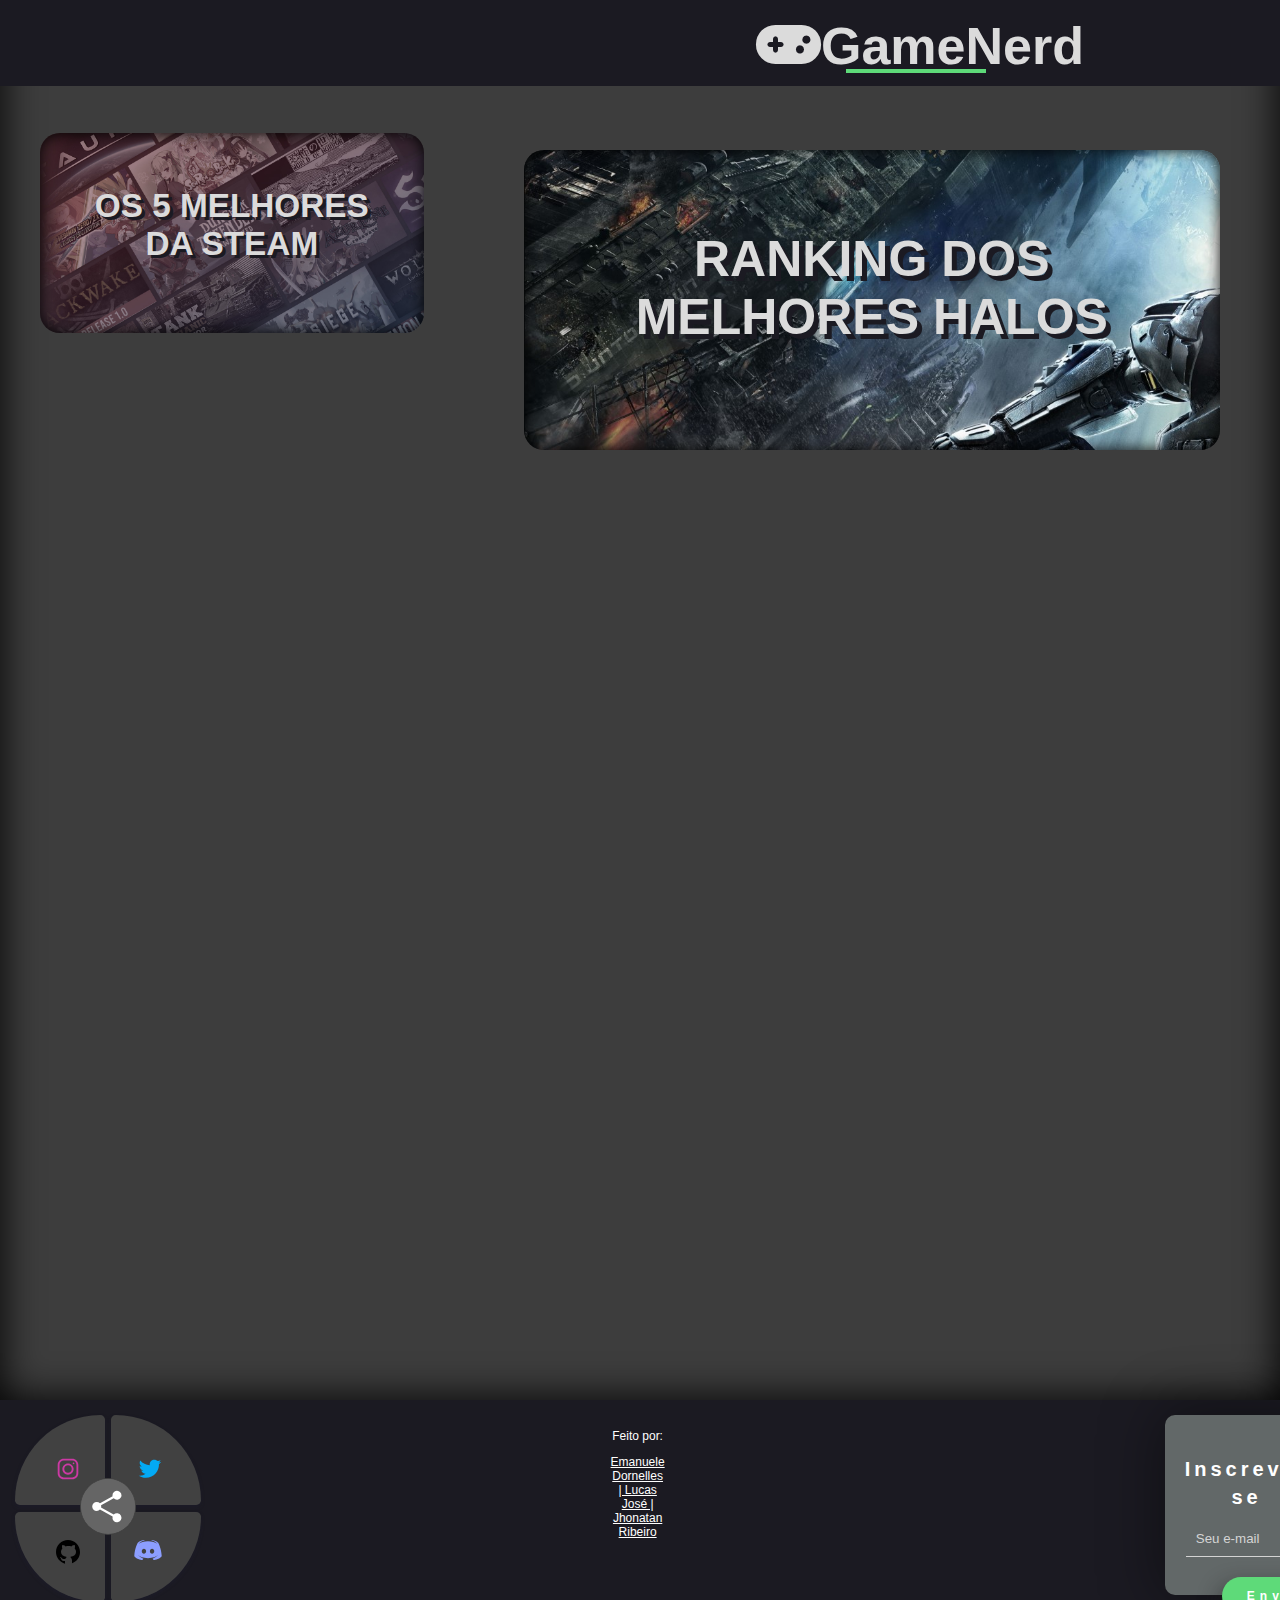
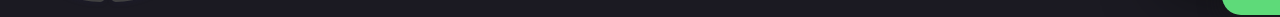
==== commit 7b97b9be: "style: arrange last addition" ====
--- a/index.html
+++ b/index.html
@@ -10,21 +10,25 @@
     <title>Gamenerd</title>
 
 </head>
-<header>
+<header style="justify-content: center; padding-top: 1%; padding-bottom: 1%;">
 
-    <div class="home svg-wrapper" style="width: fit-content; margin: 0 auto;">
-        <div class="svg-wrapper">
+    <div class="home svg-wrapper" style="width: fit-content; margin: 0 auto; position: relative;">
+        <div class="svg-wrapper" style="width: fit-content;margin: 0 auto;">
         <svg height="60" width="320" xmlns="http://www.w3.org/2000/svg">
-          <rect class="shape" height="60" width="320" />
+          <rect class="shape" height="60" width="320"></rect>
         </svg>
-         <div class="text"><a href="index.html" style="text-decoration: none;">
-          <h1 style="margin: 0%; margin-right: 0%; color: #dbdbdb;"><i class="fa-solid fa-gamepad"
+        
+        <div class="text"><a href="index.html" style="text-decoration: none;">
+          <h1 style="position: relative; color: #dbdbdb; margin-top: -4%;"><i class="fa-solid fa-gamepad"
                 style="color: #dbdbdb;"></i>GameNerd</h1>
       </a></div>
+
+
+
     </div>
         
-        <div class="container">
-          <input type="text" placeholder="Pesquisar">
+        <div class="container" style="margin-top: -4.3%;">
+          <input type="text" placeholder="Pesquisar" style="padding-left: 10px; padding-right: 0%;">
           <div class="search"></div>
         </div>
       </div>
--- a/styles/index.css
+++ b/styles/index.css
@@ -345,7 +345,7 @@
     top: 0;
     right: 0;
     bottom: 0;
-    left: 0;
+    left: 5px;
     width: 50px;
     height: 50px;
     outline: none;
@@ -353,7 +353,7 @@
     background: #626868;
     color: #ffffff;
     text-shadow: 0 0 10px #626868;
-    padding: 0 80px 0 20px;
+    padding: 2px -3px 0 20px;
     border-radius: 30px;
     box-shadow: 0 0 25px 0 #626868, 0 20px 25px 0 rgba(0, 0, 0, 0.2);
     transition: all 1s;
@@ -446,10 +446,10 @@
     width: 240px;
     padding: 20px;
     background-color: #626868;
-    border-radius: 4px;
+    border-radius: 10px;
     color: #ffffff;
     box-shadow: 0px 0px 60px 5px rgba(0, 0, 0, 0.4);
-    margin-left: 300px;
+    margin-left: 500px;
   }
 .subscribe ::placeholder{
     color: #d4d4d4;
